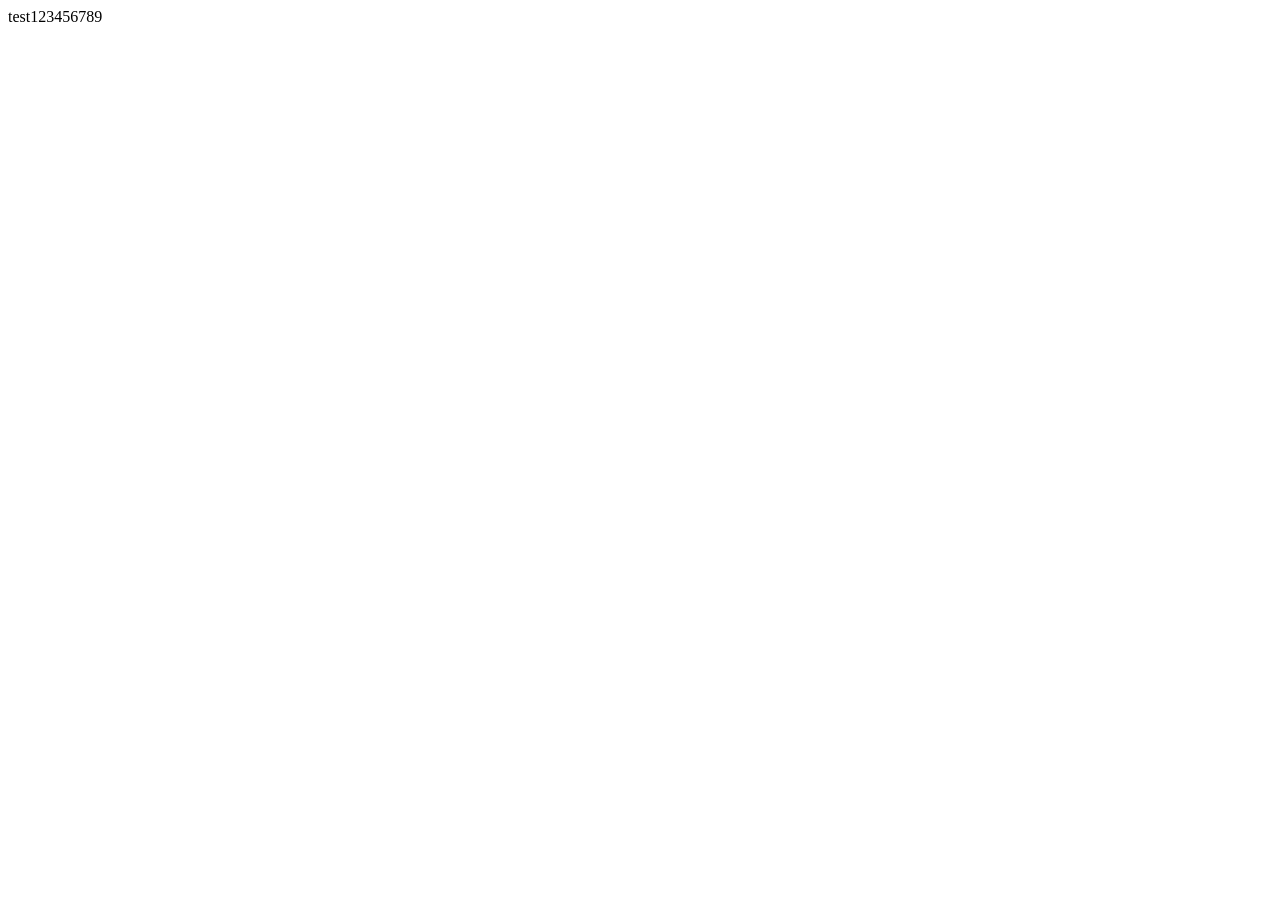
==== index.html @ 5a378cd9 "test123456789" ====
<!DOCTYPE html>
<html lang="en">
  <head>
    <meta charset="UTF-8" />
    <meta name="viewport" content="width=device-width, initial-scale=1.0" />
    <title>Document</title>
  </head>
  <body>
    test123456789
  </body>
</html>
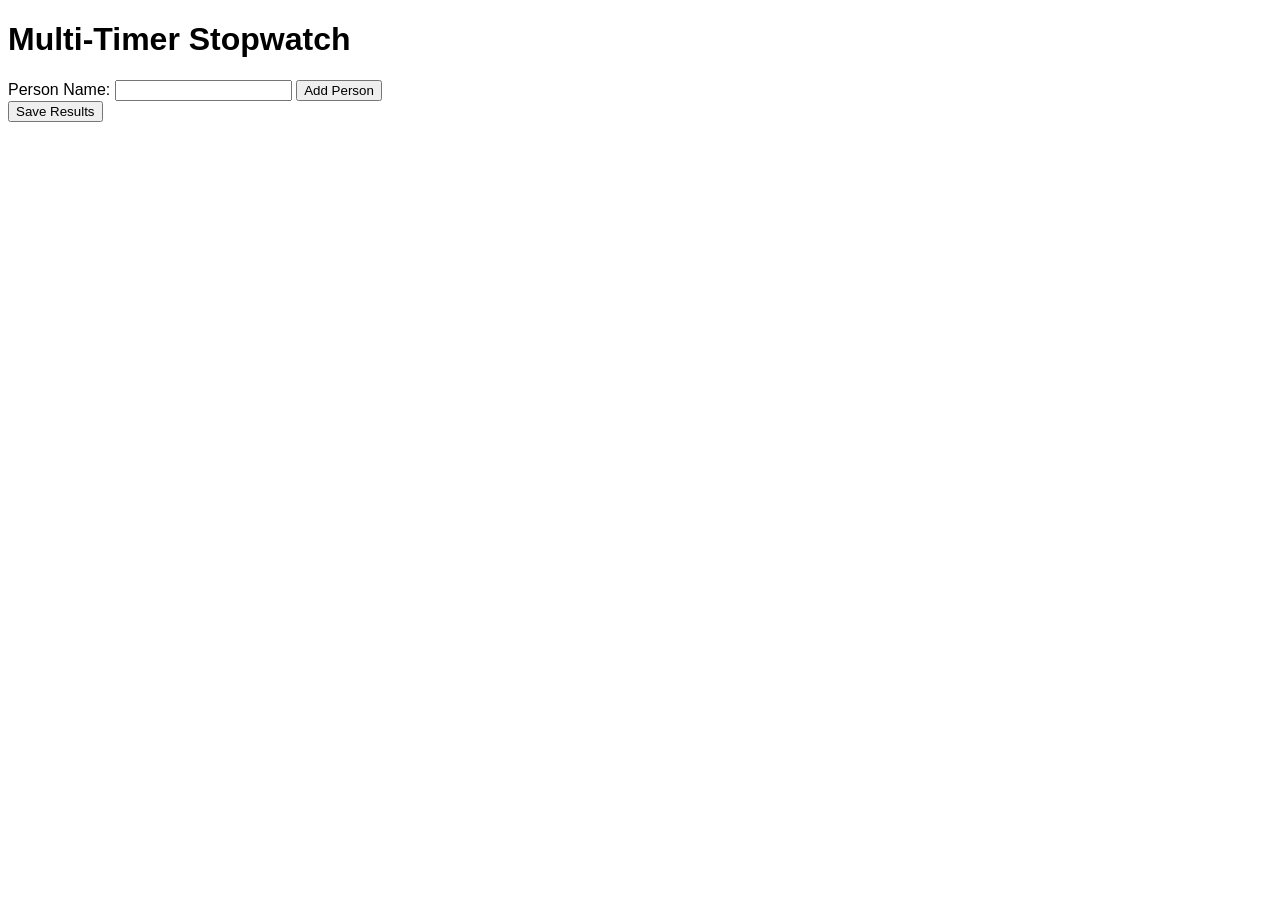
==== commit a5317d26: "Version 0.1" ====
--- a/index.html
+++ b/index.html
@@ -1,11 +1,104 @@
 <!DOCTYPE html>
 <html lang="en">
-  <head>
-    <meta charset="UTF-8" />
-    <meta name="viewport" content="width=device-width, initial-scale=1.0" />
-    <title>Document</title>
-  </head>
-  <body>
-    test123456789
-  </body>
+<head>
+    <meta charset="UTF-8">
+    <title>Multi-Timer Stopwatch</title>
+    <style>
+        body { font-family: Arial, sans-serif; }
+        .timer { margin: 10px 0; }
+    </style>
+</head>
+<body>
+
+<h1>Multi-Timer Stopwatch</h1>
+
+<!-- Form to add names -->
+<label for="personName">Person Name:</label>
+<input type="text" id="personName">
+<button onclick="addPerson()">Add Person</button>
+
+<!-- Timer display -->
+<div id="timers"></div>
+
+<!-- Button to save results -->
+<button onclick="saveResults()">Save Results</button>
+
+<script>
+    let people = [];
+    let intervals = [];
+
+    // Add a person and create their timer
+    function addPerson() {
+        const name = document.getElementById('personName').value;
+        if (name) {
+            people.push({ name, start: 0, elapsed: 0 });
+            displayTimers();
+        }
+    }
+
+    // Display timers for all people
+    function displayTimers() {
+        const container = document.getElementById('timers');
+        container.innerHTML = '';
+        people.forEach((person, index) => {
+            const personDiv = document.createElement('div');
+            personDiv.classList.add('timer');
+            personDiv.innerHTML = `
+                <strong>${person.name}</strong>
+                <span id="time${index}">0:00:000</span>
+                <button onclick="startTimer(${index})">Start</button>
+                <button onclick="pauseTimer(${index})">Pause</button>
+                <button onclick="resetTimer(${index})">Reset</button>
+            `;
+            container.appendChild(personDiv);
+        });
+    }
+
+    // Start timer for a person
+    function startTimer(index) {
+        if (people[index].start === 0) {
+            people[index].start = Date.now() - people[index].elapsed;
+        }
+        intervals[index] = setInterval(() => updateTimer(index), 10);
+    }
+
+    // Pause timer for a person
+    function pauseTimer(index) {
+        clearInterval(intervals[index]);
+        people[index].elapsed = Date.now() - people[index].start;
+    }
+
+    // Reset timer for a person
+    function resetTimer(index) {
+        clearInterval(intervals[index]);
+        people[index].start = 0;
+        people[index].elapsed = 0;
+        document.getElementById(`time${index}`).textContent = '0:00:000';
+    }
+
+    // Update the timer display
+    function updateTimer(index) {
+        const elapsedTime = Date.now() - people[index].start;
+        const ms = elapsedTime % 1000;
+        const s = Math.floor((elapsedTime / 1000) % 60);
+        const m = Math.floor(elapsedTime / 60000);
+        document.getElementById(`time${index}`).textContent = `${m}:${s < 10 ? '0' : ''}${s}:${ms < 100 ? '0' : ''}${ms}`;
+    }
+
+    // Save results to a text file
+    function saveResults() {
+        let result = '';
+        people.forEach(person => {
+            result += `${person.name};${person.elapsed}ms\n`;
+        });
+
+        const blob = new Blob([result], { type: 'text/plain' });
+        const link = document.createElement('a');
+        link.href = URL.createObjectURL(blob);
+        link.download = 'results.txt';
+        link.click();
+    }
+</script>
+
+</body>
 </html>
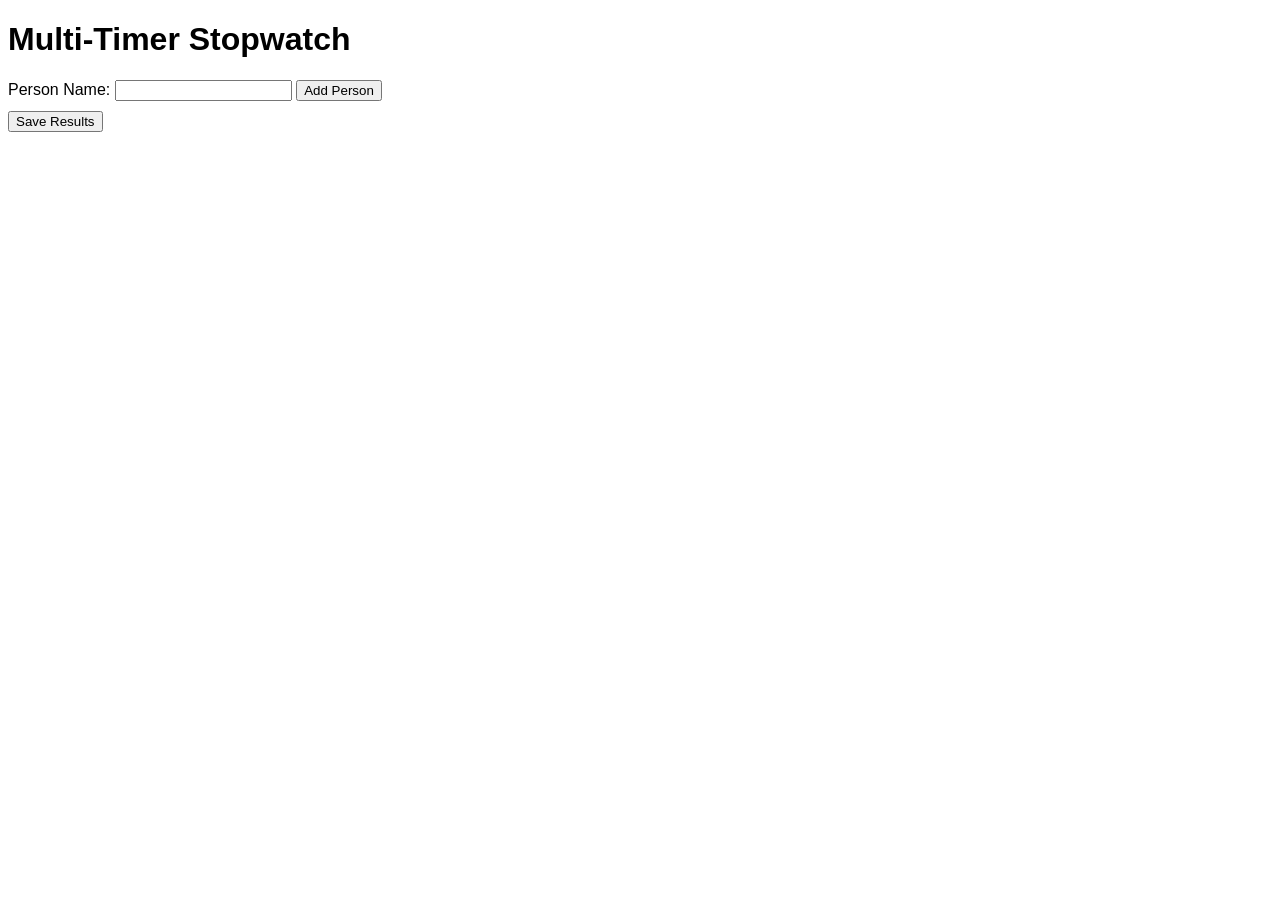
==== commit 261db4e0: "Version 0.11" ====
--- a/index.html
+++ b/index.html
@@ -3,10 +3,7 @@
 <head>
     <meta charset="UTF-8">
     <title>Multi-Timer Stopwatch</title>
-    <style>
-        body { font-family: Arial, sans-serif; }
-        .timer { margin: 10px 0; }
-    </style>
+    <link rel="stylesheet" href="style.css">
 </head>
 <body>
 
@@ -18,87 +15,14 @@
 <button onclick="addPerson()">Add Person</button>
 
 <!-- Timer display -->
-<div id="timers"></div>
+<div id="timers">
+    <div class="timer"></div>
+
+</div>
 
 <!-- Button to save results -->
 <button onclick="saveResults()">Save Results</button>
 
-<script>
-    let people = [];
-    let intervals = [];
-
-    // Add a person and create their timer
-    function addPerson() {
-        const name = document.getElementById('personName').value;
-        if (name) {
-            people.push({ name, start: 0, elapsed: 0 });
-            displayTimers();
-        }
-    }
-
-    // Display timers for all people
-    function displayTimers() {
-        const container = document.getElementById('timers');
-        container.innerHTML = '';
-        people.forEach((person, index) => {
-            const personDiv = document.createElement('div');
-            personDiv.classList.add('timer');
-            personDiv.innerHTML = `
-                <strong>${person.name}</strong>
-                <span id="time${index}">0:00:000</span>
-                <button onclick="startTimer(${index})">Start</button>
-                <button onclick="pauseTimer(${index})">Pause</button>
-                <button onclick="resetTimer(${index})">Reset</button>
-            `;
-            container.appendChild(personDiv);
-        });
-    }
-
-    // Start timer for a person
-    function startTimer(index) {
-        if (people[index].start === 0) {
-            people[index].start = Date.now() - people[index].elapsed;
-        }
-        intervals[index] = setInterval(() => updateTimer(index), 10);
-    }
-
-    // Pause timer for a person
-    function pauseTimer(index) {
-        clearInterval(intervals[index]);
-        people[index].elapsed = Date.now() - people[index].start;
-    }
-
-    // Reset timer for a person
-    function resetTimer(index) {
-        clearInterval(intervals[index]);
-        people[index].start = 0;
-        people[index].elapsed = 0;
-        document.getElementById(`time${index}`).textContent = '0:00:000';
-    }
-
-    // Update the timer display
-    function updateTimer(index) {
-        const elapsedTime = Date.now() - people[index].start;
-        const ms = elapsedTime % 1000;
-        const s = Math.floor((elapsedTime / 1000) % 60);
-        const m = Math.floor(elapsedTime / 60000);
-        document.getElementById(`time${index}`).textContent = `${m}:${s < 10 ? '0' : ''}${s}:${ms < 100 ? '0' : ''}${ms}`;
-    }
-
-    // Save results to a text file
-    function saveResults() {
-        let result = '';
-        people.forEach(person => {
-            result += `${person.name};${person.elapsed}ms\n`;
-        });
-
-        const blob = new Blob([result], { type: 'text/plain' });
-        const link = document.createElement('a');
-        link.href = URL.createObjectURL(blob);
-        link.download = 'results.txt';
-        link.click();
-    }
-</script>
-
+<script src="./script.js"></script>
 </body>
 </html>
--- a/style.css
+++ b/style.css
@@ -0,0 +1,7 @@
+body {
+    font-family: Arial, sans-serif;
+}
+
+.timer {
+    margin: 10px 0;
+}
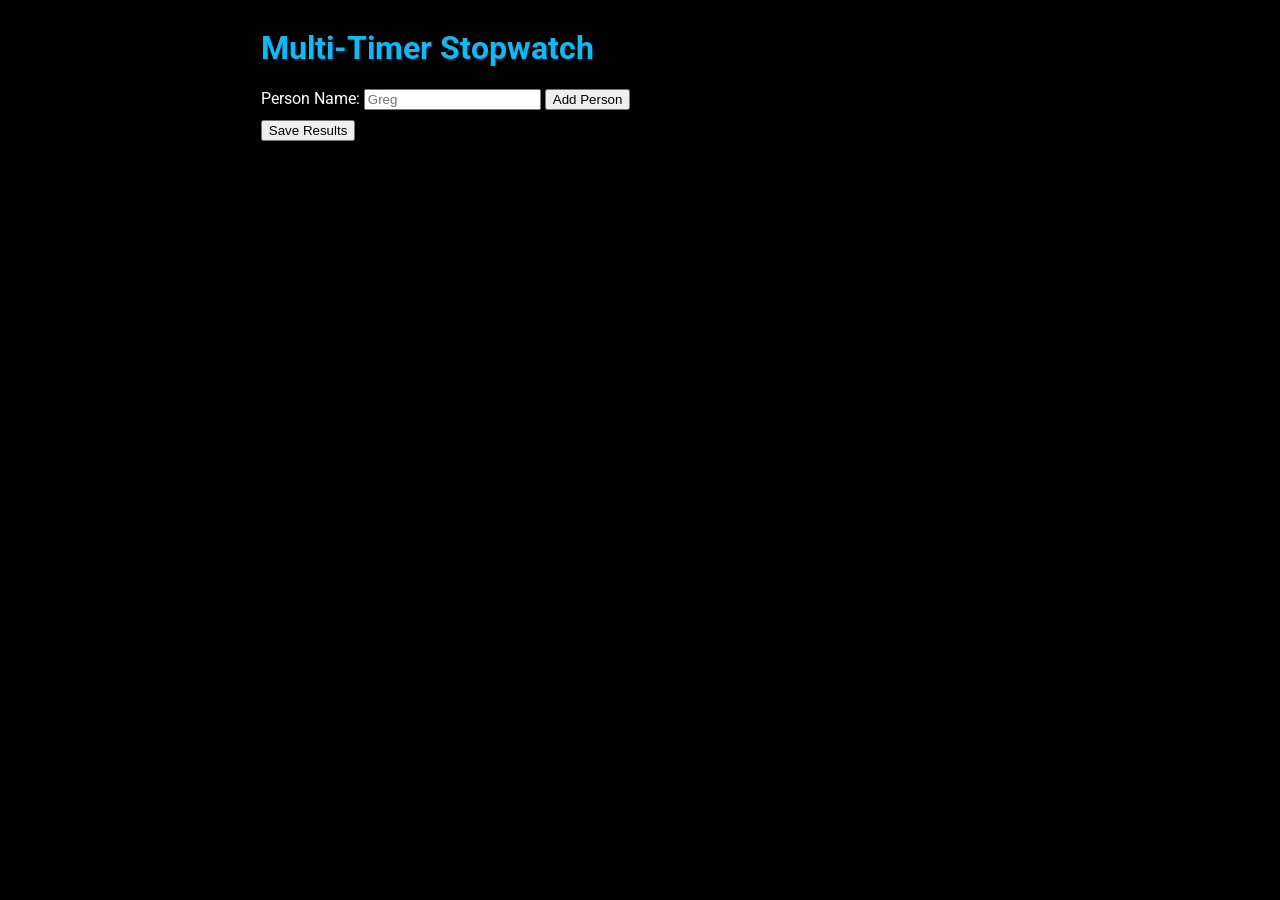
==== commit f02f04da: "Version 0.12" ====
--- a/index.html
+++ b/index.html
@@ -4,25 +4,32 @@
     <meta charset="UTF-8">
     <title>Multi-Timer Stopwatch</title>
     <link rel="stylesheet" href="style.css">
+    <link href="https://fonts.googleapis.com/css2?family=Roboto:ital,wght@0,100;0,300;0,400;0,500;0,700;0,900;1,100;1,300;1,400;1,500;1,700;1,900&display=swap" rel="stylesheet">
 </head>
 <body>
 
-<h1>Multi-Timer Stopwatch</h1>
-
-<!-- Form to add names -->
-<label for="personName">Person Name:</label>
-<input type="text" id="personName">
-<button onclick="addPerson()">Add Person</button>
-
-<!-- Timer display -->
-<div id="timers">
-    <div class="timer"></div>
-
+<div id="page">
+    <div id="left"></div>
+    <div id="main">
+        <h1>Multi-Timer Stopwatch</h1>
+    
+        <!-- Form to add names -->
+        <label for="personName">Person Name:</label>
+        <input type="text" id="personName" placeholder="Greg">
+        <button onclick="addPerson()">Add Person</button>
+        
+        <!-- Timer display -->
+        <div id="timers">
+            <div class="timer"></div>
+        
+        </div>
+        
+        <!-- Button to save results -->
+        <button onclick="saveResults()">Save Results</button></div>
+    <div id="right"></div>
 </div>
 
-<!-- Button to save results -->
-<button onclick="saveResults()">Save Results</button>
-
 <script src="./script.js"></script>
+<script src="./visual.js"></script>
 </body>
 </html>
--- a/style.css
+++ b/style.css
@@ -1,5 +1,40 @@
+/* Default settings are for mobile */
+
 body {
-    font-family: Arial, sans-serif;
+    font-family: Roboto;
+    background-color: black;
+    color: white;
+}
+
+#page {
+    display: flex;
+    flex-direction: column;
+}
+
+#left,
+#main,
+#right {
+    width: 100%;
+}
+
+/* Settings for Desktop users*/
+@media only screen and (min-width: 768px) {
+    #page {
+        flex-direction: row;
+    }
+
+    #main {
+        width: 60%
+    }
+
+    #left,
+    #right {
+        width: 20%;
+    }
+}
+
+h1 {
+    color: deepskyblue;
 }
 
 .timer {
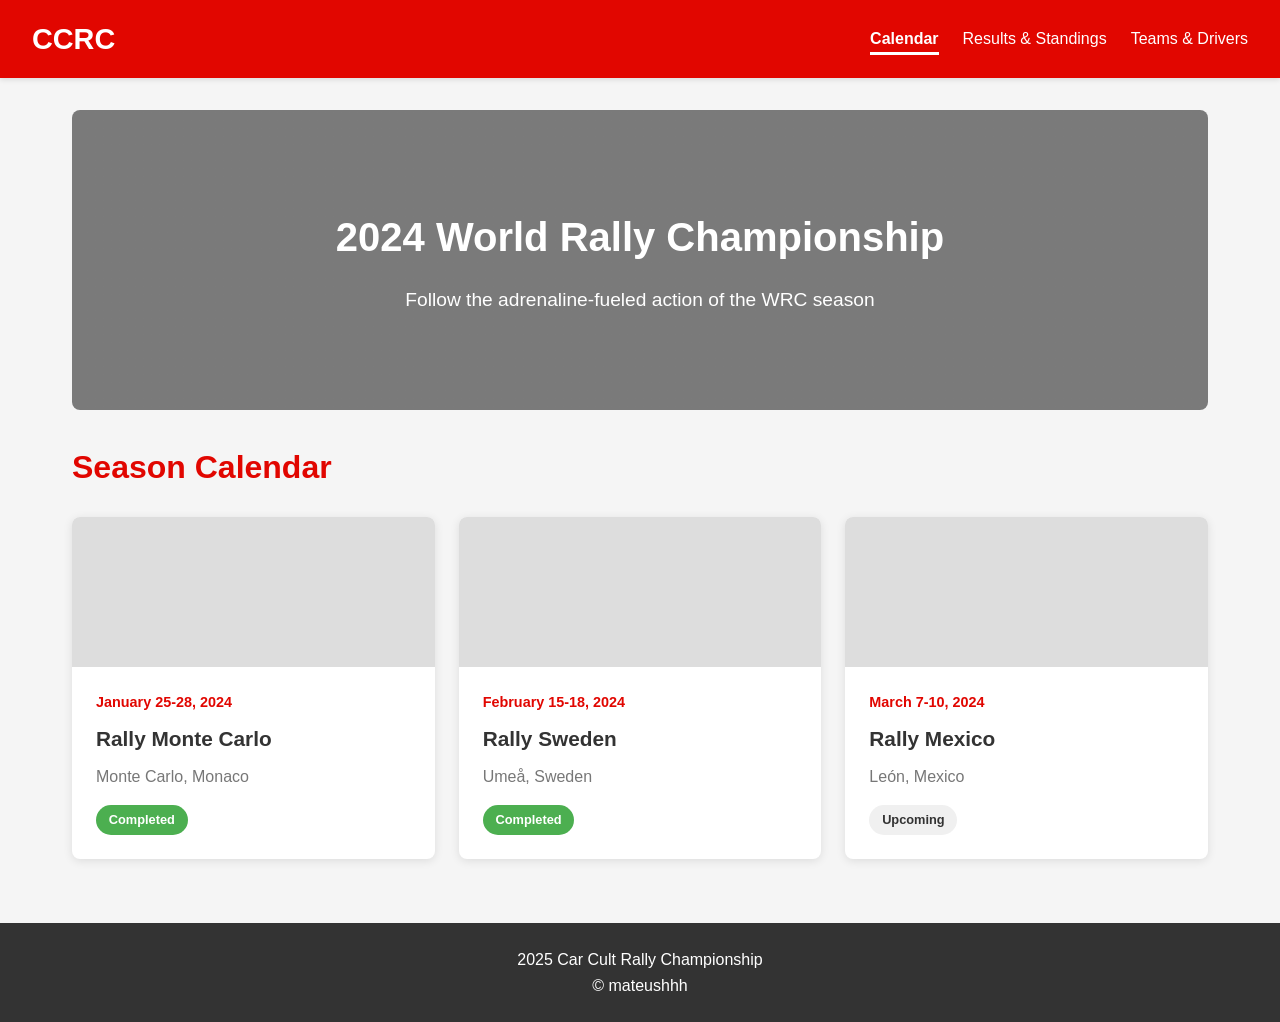
==== commit 5979812c: "Initial commit, basic structure." ====
--- a/index.html
+++ b/index.html
@@ -2,34 +2,46 @@
 <html lang="en">
 <head>
     <meta charset="UTF-8">
-    <title>Multi-Timer Stopwatch</title>
-    <link rel="stylesheet" href="style.css">
-    <link href="https://fonts.googleapis.com/css2?family=Roboto:ital,wght@0,100;0,300;0,400;0,500;0,700;0,900;1,100;1,300;1,400;1,500;1,700;1,900&display=swap" rel="stylesheet">
+    <meta name="viewport" content="width=device-width, initial-scale=1.0">
+    <title>Rally Calendar</title>
+    <link rel="stylesheet" href="css/style.css">
 </head>
 <body>
+    <header>
+        <div class="logo">
+            <h1>CCRC</h1>
+        </div>
+        <nav>
+            <ul>
+                <li><a href="index.html" class="active">Calendar</a></li>
+                <li><a href="results.html">Results & Standings</a></li>
+                <li><a href="teams.html">Teams & Drivers</a></li>
+            </ul>
+        </nav>
+    </header>
 
-<div id="page">
-    <div id="left"></div>
-    <div id="main">
-        <h1>Multi-Timer Stopwatch</h1>
-    
-        <!-- Form to add names -->
-        <label for="personName">Person Name:</label>
-        <input type="text" id="personName" placeholder="Greg">
-        <button onclick="addPerson()">Add Person</button>
-        
-        <!-- Timer display -->
-        <div id="timers">
-            <div class="timer"></div>
-        
-        </div>
-        
-        <!-- Button to save results -->
-        <button onclick="saveResults()">Save Results</button></div>
-    <div id="right"></div>
-</div>
+    <main>
+        <section class="hero">
+            <div class="hero-content">
+                <h2>2024 World Rally Championship</h2>
+                <p>Follow the adrenaline-fueled action of the WRC season</p>
+            </div>
+        </section>
 
-<script src="./script.js"></script>
-<script src="./visual.js"></script>
+        <section class="calendar">
+            <h2>Season Calendar</h2>
+            <div class="calendar-container" id="calendar">
+                <!-- Calendar events will be loaded here via JavaScript -->
+            </div>
+        </section>
+    </main>
+
+    <footer>
+        <p>2025 Car Cult Rally Championship</p>
+        <p>&copy; mateushhh </p>
+    </footer>
+
+    <script src="js/calendar.js"></script>
+    <script src="js/main.js"></script>
 </body>
-</html>
+</html> 
--- a/css/style.css
+++ b/css/style.css
@@ -0,0 +1,344 @@
+/* Global Styles */
+:root {
+    --primary-color: #e10600; /* WRC-like red */
+    --secondary-color: #333;
+    --background-color: #f5f5f5;
+    --text-color: #333;
+    --light-text: #777;
+    --card-bg: #fff;
+}
+
+* {
+    margin: 0;
+    padding: 0;
+    box-sizing: border-box;
+}
+
+body {
+    font-family: 'Arial', sans-serif;
+    line-height: 1.6;
+    color: var(--text-color);
+    background-color: var(--background-color);
+}
+
+header {
+    background-color: var(--primary-color);
+    color: white;
+    padding: 1rem 2rem;
+    display: flex;
+    justify-content: space-between;
+    align-items: center;
+    box-shadow: 0 2px 5px rgba(0, 0, 0, 0.1);
+}
+
+.logo h1 {
+    font-size: 1.8rem;
+    font-weight: bold;
+}
+
+nav ul {
+    display: flex;
+    list-style: none;
+}
+
+nav ul li {
+    margin-left: 1.5rem;
+}
+
+nav ul li a {
+    color: white;
+    text-decoration: none;
+    font-weight: 500;
+    padding: 0.5rem 0;
+    position: relative;
+}
+
+nav ul li a.active {
+    font-weight: bold;
+}
+
+nav ul li a.active:after {
+    content: '';
+    position: absolute;
+    bottom: 0;
+    left: 0;
+    width: 100%;
+    height: 3px;
+    background-color: white;
+}
+
+main {
+    padding: 2rem;
+    max-width: 1200px;
+    margin: 0 auto;
+}
+
+footer {
+    background-color: var(--secondary-color);
+    color: white;
+    text-align: center;
+    padding: 1.5rem;
+    margin-top: 2rem;
+}
+
+.social-links {
+    margin-top: 1rem;
+}
+
+.social-links a {
+    color: white;
+    margin: 0 0.5rem;
+    font-size: 1.2rem;
+}
+
+/* Hero Section */
+.hero {
+    background: linear-gradient(rgba(0, 0, 0, 0.5), rgba(0, 0, 0, 0.5)), 
+                url('../assets/hero-bg.jpg') no-repeat center center/cover;
+    height: 300px;
+    display: flex;
+    align-items: center;
+    justify-content: center;
+    color: white;
+    margin-bottom: 2rem;
+    border-radius: 8px;
+}
+
+.hero-content {
+    text-align: center;
+}
+
+.hero-content h2 {
+    font-size: 2.5rem;
+    margin-bottom: 1rem;
+}
+
+.hero-content p {
+    font-size: 1.2rem;
+}
+
+/* Calendar Section */
+.calendar h2, .results-section h2, .teams-section h2 {
+    margin-bottom: 1.5rem;
+    color: var(--primary-color);
+    font-size: 2rem;
+}
+
+.calendar-container {
+    display: grid;
+    grid-template-columns: repeat(auto-fill, minmax(300px, 1fr));
+    gap: 1.5rem;
+}
+
+.event-card {
+    background-color: var(--card-bg);
+    border-radius: 8px;
+    overflow: hidden;
+    box-shadow: 0 2px 10px rgba(0, 0, 0, 0.1);
+    transition: transform 0.3s ease;
+}
+
+.event-card:hover {
+    transform: translateY(-5px);
+}
+
+.event-image {
+    height: 150px;
+    background-color: #ddd;
+    background-size: cover;
+    background-position: center;
+}
+
+.event-info {
+    padding: 1.5rem;
+}
+
+.event-date {
+    font-size: 0.9rem;
+    color: var(--primary-color);
+    font-weight: bold;
+    margin-bottom: 0.5rem;
+}
+
+.event-title {
+    font-size: 1.3rem;
+    margin-bottom: 0.5rem;
+}
+
+.event-location {
+    color: var(--light-text);
+    margin-bottom: 1rem;
+}
+
+.event-status {
+    display: inline-block;
+    padding: 0.3rem 0.8rem;
+    border-radius: 20px;
+    font-size: 0.8rem;
+    font-weight: bold;
+}
+
+.status-upcoming {
+    background-color: #f0f0f0;
+    color: var(--secondary-color);
+}
+
+.status-ongoing {
+    background-color: #ffeb3b;
+    color: #000;
+}
+
+.status-completed {
+    background-color: #4caf50;
+    color: white;
+}
+
+/* Results & Standings */
+.tabs {
+    margin-bottom: 1.5rem;
+    border-bottom: 1px solid #ddd;
+}
+
+.tab-button {
+    padding: 0.8rem 1.5rem;
+    background: none;
+    border: none;
+    cursor: pointer;
+    font-size: 1rem;
+    font-weight: bold;
+    color: var(--light-text);
+    position: relative;
+}
+
+.tab-button.active {
+    color: var(--primary-color);
+}
+
+.tab-button.active:after {
+    content: '';
+    position: absolute;
+    bottom: -1px;
+    left: 0;
+    width: 100%;
+    height: 3px;
+    background-color: var(--primary-color);
+}
+
+.tab-content {
+    display: none;
+}
+
+.tab-content.active-tab {
+    display: block;
+}
+
+table {
+    width: 100%;
+    border-collapse: collapse;
+    margin-bottom: 2rem;
+}
+
+th, td {
+    padding: 1rem;
+    text-align: left;
+    border-bottom: 1px solid #ddd;
+}
+
+th {
+    background-color: var(--primary-color);
+    color: white;
+    font-weight: bold;
+}
+
+tr:nth-child(even) {
+    background-color: #f9f9f9;
+}
+
+tr:hover {
+    background-color: #f1f1f1;
+}
+
+/* Teams & Drivers */
+.team-cards {
+    display: grid;
+    grid-template-columns: repeat(auto-fill, minmax(250px, 1fr));
+    gap: 1.5rem;
+}
+
+.team-card {
+    background-color: var(--card-bg);
+    border-radius: 8px;
+    overflow: hidden;
+    box-shadow: 0 2px 10px rgba(0, 0, 0, 0.1);
+    transition: transform 0.3s ease;
+}
+
+.team-card:hover {
+    transform: translateY(-5px);
+}
+
+.team-logo {
+    height: 120px;
+    display: flex;
+    align-items: center;
+    justify-content: center;
+    background-color: #f5f5f5;
+    padding: 1rem;
+}
+
+.team-logo img {
+    max-height: 100%;
+    max-width: 100%;
+    object-fit: contain;
+}
+
+.team-info {
+    padding: 1.5rem;
+}
+
+.team-name {
+    font-size: 1.2rem;
+    margin-bottom: 1rem;
+    color: var(--primary-color);
+}
+
+.driver {
+    display: flex;
+    align-items: center;
+    margin-bottom: 0.8rem;
+}
+
+.driver-number {
+    font-weight: bold;
+    margin-right: 0.8rem;
+    color: var(--primary-color);
+}
+
+.driver-name {
+    flex-grow: 1;
+}
+
+/* Responsive */
+@media (max-width: 768px) {
+    header {
+        flex-direction: column;
+        text-align: center;
+    }
+    
+    nav ul {
+        margin-top: 1rem;
+        justify-content: center;
+    }
+    
+    .calendar-container, .team-cards {
+        grid-template-columns: 1fr;
+    }
+    
+    .hero {
+        height: 200px;
+    }
+    
+    .hero-content h2 {
+        font-size: 1.8rem;
+    }
+}
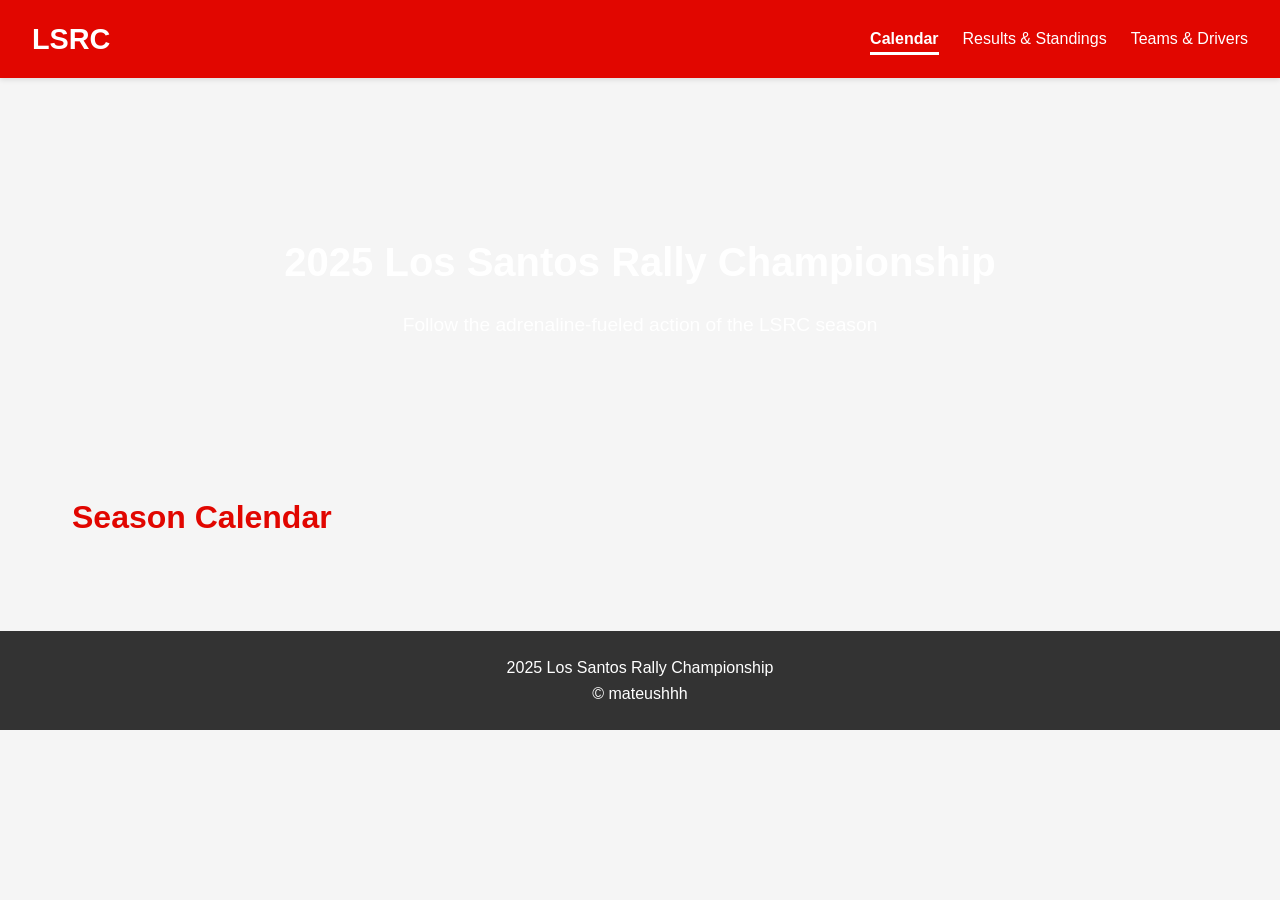
==== commit 71898c6f: "Updated calendar layout and CSS changes" ====
--- a/index.html
+++ b/index.html
@@ -9,7 +9,7 @@
 <body>
     <header>
         <div class="logo">
-            <h1>CCRC</h1>
+            <h1>LSRC</h1>
         </div>
         <nav>
             <ul>
@@ -23,8 +23,8 @@
     <main>
         <section class="hero">
             <div class="hero-content">
-                <h2>2024 World Rally Championship</h2>
-                <p>Follow the adrenaline-fueled action of the WRC season</p>
+                <h2>2025 Los Santos Rally Championship</h2>
+                <p>Follow the adrenaline-fueled action of the LSRC season</p>
             </div>
         </section>
 
@@ -37,7 +37,7 @@
     </main>
 
     <footer>
-        <p>2025 Car Cult Rally Championship</p>
+        <p>2025 Los Santos Rally Championship</p>
         <p>&copy; mateushhh </p>
     </footer>
 
--- a/css/style.css
+++ b/css/style.css
@@ -1,6 +1,6 @@
 /* Global Styles */
 :root {
-    --primary-color: #e10600; /* WRC-like red */
+    --primary-color: #e10600;
     --secondary-color: #333;
     --background-color: #f5f5f5;
     --text-color: #333;
@@ -91,11 +91,11 @@
     font-size: 1.2rem;
 }
 
-/* Hero Section */
 .hero {
-    background: linear-gradient(rgba(0, 0, 0, 0.5), rgba(0, 0, 0, 0.5)), 
-                url('../assets/hero-bg.jpg') no-repeat center center/cover;
-    height: 300px;
+    background-image: url("../img/hero.png");
+    background-size: cover;
+    background-position-y: -200px;
+    height: 350px;
     display: flex;
     align-items: center;
     justify-content: center;
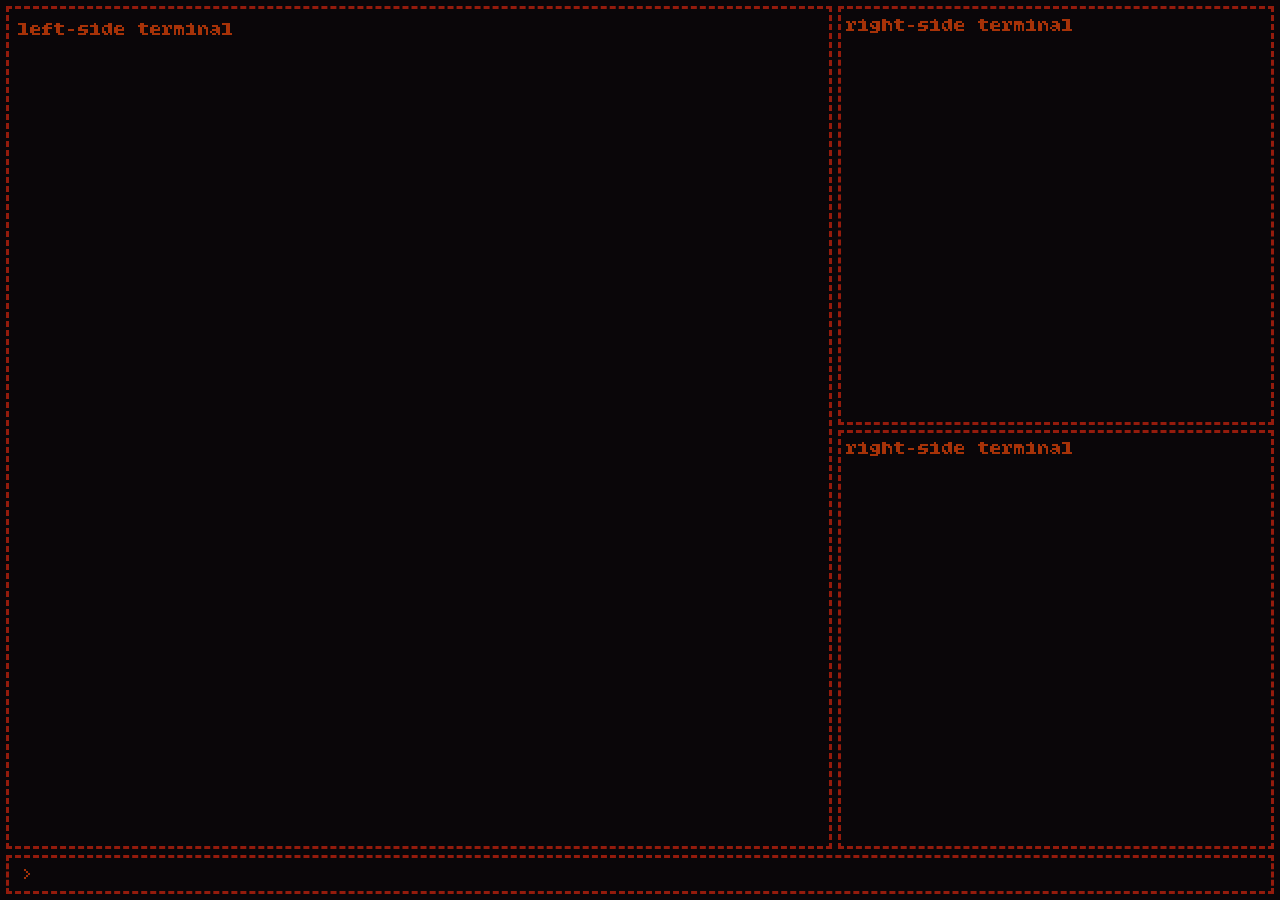
==== commit cf67029a: "base html structure" ====
--- a/index.html
+++ b/index.html
@@ -3,45 +3,35 @@
 <head>
     <meta charset="UTF-8">
     <meta name="viewport" content="width=device-width, initial-scale=1.0">
-    <title>Rally Calendar</title>
-    <link rel="stylesheet" href="css/style.css">
+    <title>mateushhh</title>
+
+    <link rel="preconnect" href="https://fonts.googleapis.com">
+    <link rel="preconnect" href="https://fonts.gstatic.com" crossorigin>
+    <link href="https://fonts.googleapis.com/css2?family=Bitcount+Grid+Double:wght@100..900&display=swap" rel="stylesheet">
+    
+    <link rel="stylesheet" href="style.css">
 </head>
 <body>
-    <header>
-        <div class="logo">
-            <h1>LSRC</h1>
+    <div class="screen">
+        <div class="left-side">
+            <div class="terminal">
+                left-side terminal
+            </div>
         </div>
-        <nav>
-            <ul>
-                <li><a href="index.html" class="active">Calendar</a></li>
-                <li><a href="results.html">Results & Standings</a></li>
-                <li><a href="teams.html">Teams & Drivers</a></li>
-            </ul>
-        </nav>
-    </header>
-
-    <main>
-        <section class="hero">
-            <div class="hero-content">
-                <h2>2025 Los Santos Rally Championship</h2>
-                <p>Follow the adrenaline-fueled action of the LSRC season</p>
+        <div class="right-side">
+            <div class="terminal top-terminal">
+                right-side terminal
             </div>
-        </section>
-
-        <section class="calendar">
-            <h2>Season Calendar</h2>
-            <div class="calendar-container" id="calendar">
-                <!-- Calendar events will be loaded here via JavaScript -->
+            <div class="terminal bottom-terminal">
+                right-side terminal
             </div>
-        </section>
-    </main>
-
-    <footer>
-        <p>2025 Los Santos Rally Championship</p>
-        <p>&copy; mateushhh </p>
-    </footer>
-
-    <script src="js/calendar.js"></script>
-    <script src="js/main.js"></script>
+        </div>
+        <div class="bottom">
+            <div class="input-bar">
+                <div id="input-symbol">></div>
+                <input type="text" name="text-input" id="text-input">
+            </div>
+        </div>
+    </div>
 </body>
-</html> +</html>
--- a/style.css
+++ b/style.css
@@ -0,0 +1,70 @@
+* {
+    padding: 0;
+    margin: 0;
+    box-sizing: border-box;
+    font-family: "Bitcount Grid Double", sans-serif;
+    font-size: 20px;
+    overflow: hidden;
+    background-color: #0a0609;
+    color: #bc3908;
+}
+
+.screen {
+    color: #bc3908;
+    display: flex;
+    flex-direction: row;
+    flex-wrap: wrap;
+    height: 100vh;
+}
+
+.left-side {
+    width: 65%;
+    height: 95%;
+    padding: 0.5% 0% 0.5% 0.5%;
+}
+
+.right-side {
+    width: 35%;
+    height: 95%;
+    padding: 0.5%;
+    display:flex;
+    flex-direction: column;
+    gap: 0.5%;
+}
+
+.bottom {
+    padding: 0% 0.5% 0.5% 0.5%;
+    width: 100%;
+    height: 5%;
+}
+
+.terminal {
+    height: 100%;
+    border-style: dashed;
+    border-color: #941b0c;
+    padding: 1%
+}
+
+.input-bar{
+    display: flex;
+    align-items: center;
+    height: 100%;
+
+    border-style: dashed;
+    border-color: #941b0c;
+    padding: 0% 1% 0% 1%;
+}
+
+.input-bar #input-symbol {
+    margin-right: 0.5%;
+}
+
+.input-bar input {
+    width: 100%;
+    border: 0px;
+    outline:none;
+}
+
+.right-side .terminal {
+    height: 50%
+}
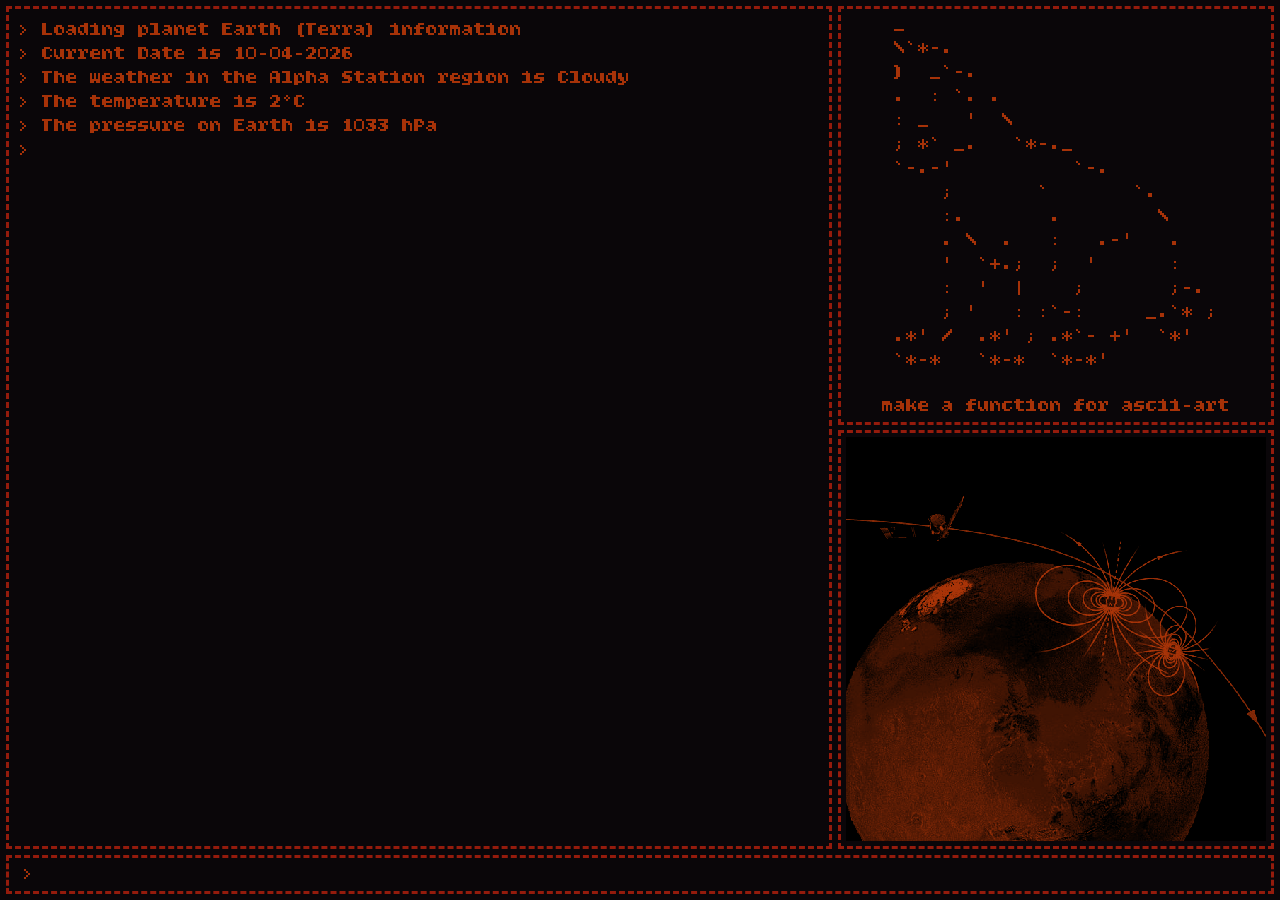
==== commit 6ceb5ea5: "Added image to the bottom right terminal window" ====
--- a/index.html
+++ b/index.html
@@ -15,15 +15,39 @@
     <div class="screen">
         <div class="left-side">
             <div class="terminal">
-                left-side terminal
+                > Loading planet Earth (Terra) information<br>
+                > Current Date is 10-04-2026<br>
+                > The weather in the Alpha Station region is Cloudy<br>
+                > The temperature is 2°C<br>
+                > The pressure on Earth is 1033 hPa<br>
+                >
             </div>
         </div>
         <div class="right-side">
             <div class="terminal top-terminal">
-                right-side terminal
+                <pre class="ascii-art">
+_                        
+\`*-.                    
+)  _`-.                 
+.  : `. .                
+: _   '  \               
+; *` _.   `*-._          
+`-.-'          `-.       
+    ;       `       `.     
+    :.       .        \    
+    . \  .   :   .-'   .   
+    '  `+.;  ;  '      :   
+    :  '  |    ;       ;-. 
+    ; '   : :`-:     _.`* ;
+.*' /  .*' ; .*`- +'  `*' 
+`*-*   `*-*  `*-*'
+                </pre>
+                make a function for ascii-art
             </div>
             <div class="terminal bottom-terminal">
-                right-side terminal
+                <div class="image-container">
+                    <img src="./img/mars.jpg" alt="camera-view">
+                </div>
             </div>
         </div>
         <div class="bottom">
--- a/style.css
+++ b/style.css
@@ -68,3 +68,25 @@
 .right-side .terminal {
     height: 50%
 }
+
+.right-side .terminal {
+    display: grid;
+    place-items: center;
+}
+
+.image-container {
+    background-color: #bc3908;
+    line-height: 0;
+    width: 100%;
+    height: 100%;
+}
+
+.image-container img {
+  filter: grayscale(100%) contrast(170%) brightness(90%);
+  image-rendering: pixelated;
+  mix-blend-mode: multiply;
+
+  width: 100%;
+  height: 100%;
+  object-fit: cover;
+}
